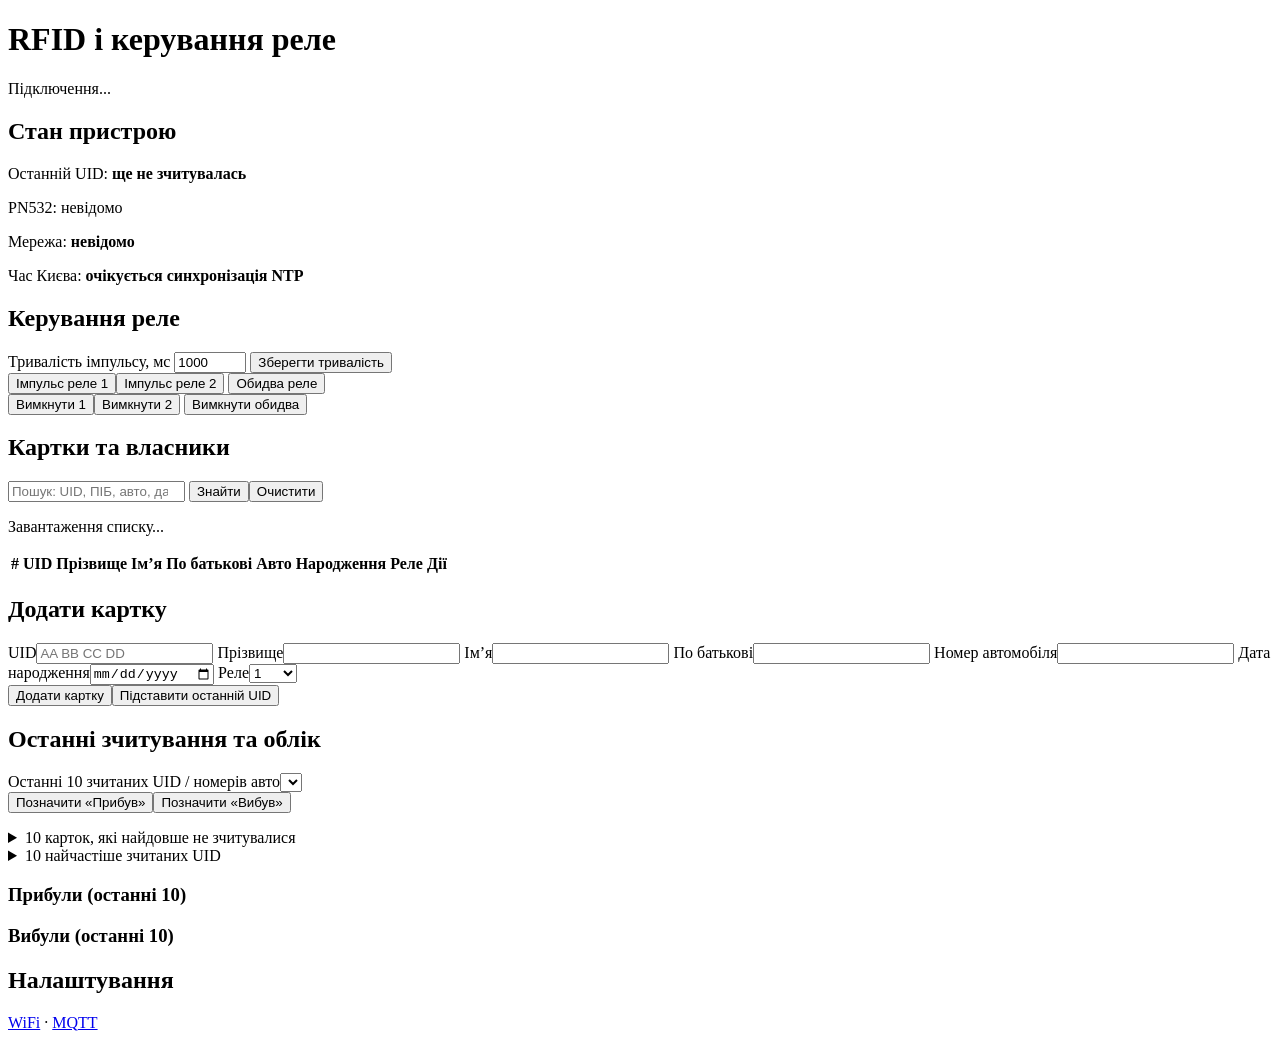
==== data/index.html @ 114ea492 "Add WT32-ETH01 project files Co-authored-by: Copilot <223556219+Copilot@users.noreply.github.com>" ====
<!doctype html>
<html lang="uk">
<head>
  <meta charset="utf-8">
  <meta name="viewport" content="width=device-width,initial-scale=1">
  <title>RFID і керування реле</title>
  <link rel="stylesheet" href="/style.css">
  <script src="/app.js" defer></script>
</head>
<body>
  <header><h1>RFID і керування реле</h1><span id="connectionState">Підключення...</span></header>
  <main>
    <section class="card">
      <h2>Стан пристрою</h2>
      <p>Останній UID: <strong id="lastUid">ще не зчитувалась</strong></p>
      <p>PN532: <span id="nfcStatus">невідомо</span></p>
      <p>Мережа: <strong id="netStatus">невідомо</strong></p>
      <p>Час Києва: <strong id="kyivClock">очікується синхронізація NTP</strong></p>
    </section>
    <section class="card">
      <h2>Керування реле</h2>
      <label>Тривалість імпульсу, мс <input id="duration" type="number" min="50" max="60000" value="1000"></label>
      <button id="saveDuration">Зберегти тривалість</button>
      <div class="row">
        <button data-pulse="1">Імпульс реле 1</button><button data-pulse="2">Імпульс реле 2</button>
        <button data-pulse="3">Обидва реле</button>
      </div>
      <div class="row">
        <button data-stop="1">Вимкнути 1</button><button data-stop="2">Вимкнути 2</button>
        <button data-stop="3">Вимкнути обидва</button>
      </div>
    </section>
    <section class="card">
      <h2>Картки та власники</h2>
      <form id="searchForm" class="row">
        <input id="cardSearch" type="search" placeholder="Пошук: UID, ПІБ, авто, дата народження">
        <button type="submit">Знайти</button><button id="clearSearch" type="button">Очистити</button>
      </form>
      <p id="cardListStatus" role="status">Завантаження списку...</p>
      <div class="tableWrap"><table><thead><tr><th>#</th><th>UID</th><th>Прізвище</th><th>Ім’я</th><th>По батькові</th><th>Авто</th><th>Народження</th><th>Реле</th><th>Дії</th></tr></thead><tbody id="cards"></tbody></table></div>
    </section>
    <section class="card">
      <h2 id="cardFormTitle">Додати картку</h2>
      <div class="fields">
        <label>UID<input id="uid" maxlength="20" placeholder="AA BB CC DD"></label>
        <label>Прізвище<input id="lastName" maxlength="63"></label>
        <label>Ім’я<input id="firstName" maxlength="63"></label>
        <label>По батькові<input id="middleName" maxlength="63"></label>
        <label>Номер автомобіля<input id="vehicle" maxlength="23"></label>
        <label>Дата народження<input id="birthDate" type="date"></label>
        <label>Реле<select id="relay"><option value="1">1</option><option value="2">2</option><option value="3">1 і 2</option></select></label>
      </div>
      <div class="row"><button id="saveCard">Додати картку</button><button id="useLastUid" type="button">Підставити останній UID</button><button id="cancelEdit" type="button" hidden>Скасувати</button></div>
      <p id="formStatus" role="status"></p>
    </section>
    <section class="card">
      <h2>Останні зчитування та облік</h2>
      <label>Останні 10 зчитаних UID / номерів авто<select id="recentUids"></select></label>
      <div class="row"><button id="markArrived">Позначити «Прибув»</button><button id="markDeparted">Позначити «Вибув»</button></div>
      <p id="attendanceStatus" role="status"></p>
      <details><summary>10 карток, які найдовше не зчитувалися</summary><ol id="oldestReads"></ol></details>
      <details><summary>10 найчастіше зчитаних UID</summary><ol id="frequentReads"></ol></details>
      <div class="row">
        <div><h3>Прибули (останні 10)</h3><ol id="arrivals"></ol></div>
        <div><h3>Вибули (останні 10)</h3><ol id="departures"></ol></div>
      </div>
    </section>
    <section class="card"><h2>Налаштування</h2><p><a href="/wifi">WiFi</a> · <a href="/mqtt">MQTT</a></p></section>
  </main>
</body>
</html>
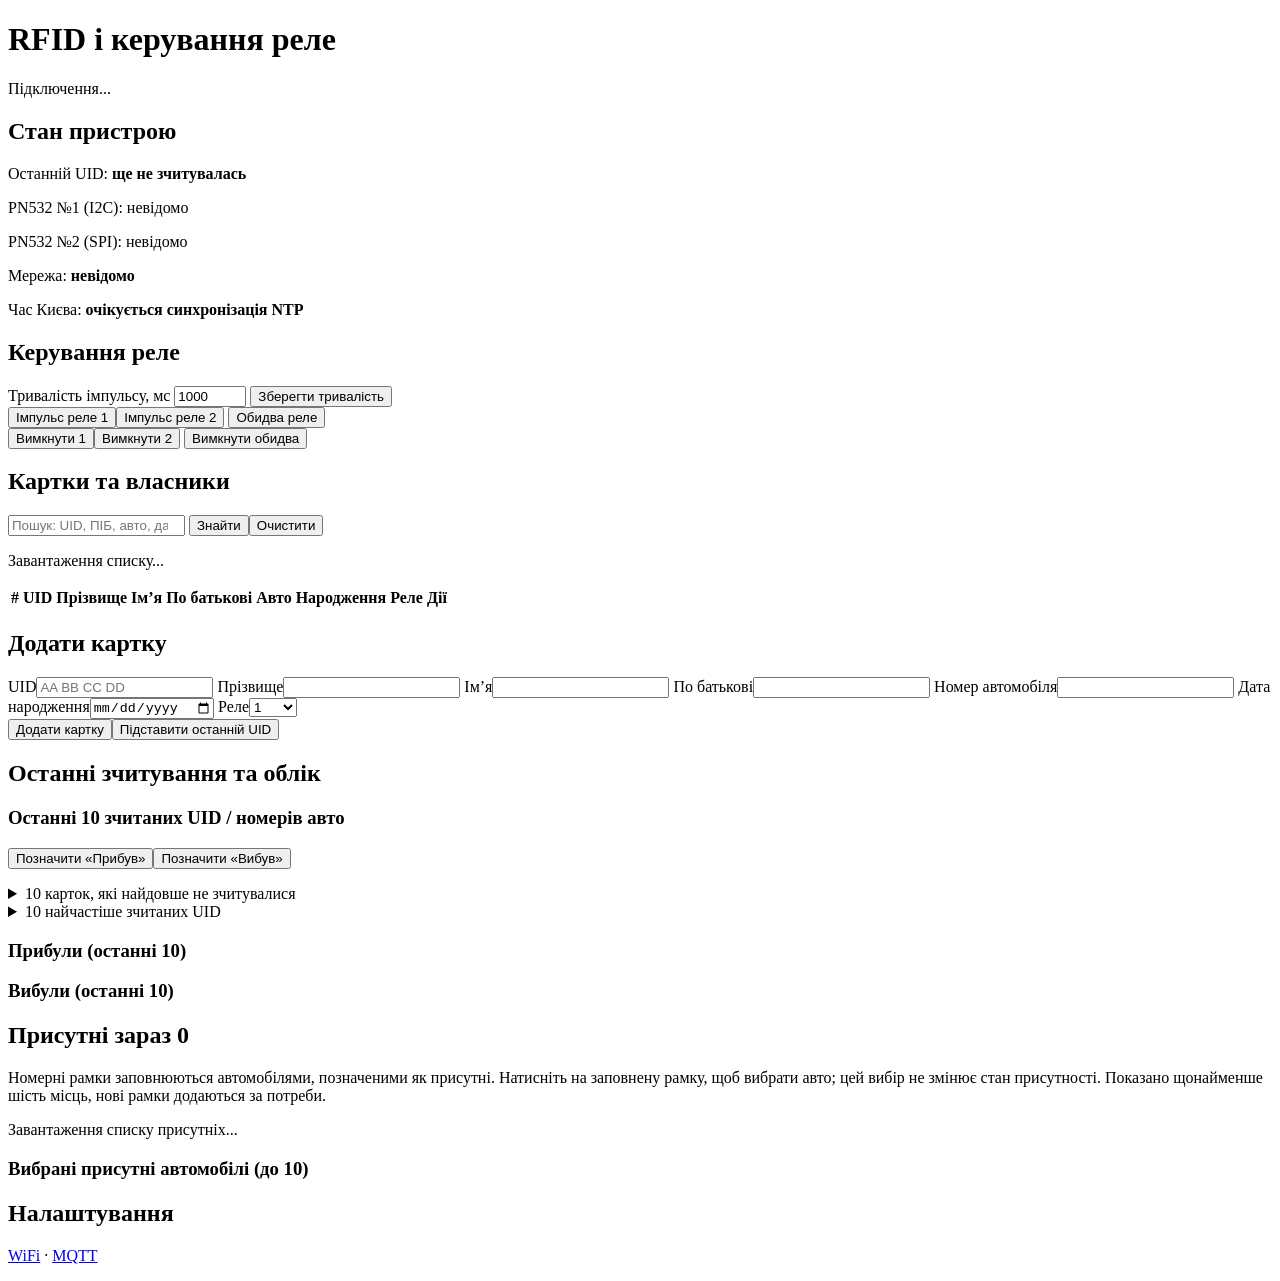
==== commit 9105b991: "Оновлення обліку та вебінтерфейсу Co-authored-by: Copilot <223556219+Copilot@users.noreply.github.co" ====
--- a/data/index.html
+++ b/data/index.html
@@ -13,7 +13,8 @@
     <section class="card">
       <h2>Стан пристрою</h2>
       <p>Останній UID: <strong id="lastUid">ще не зчитувалась</strong></p>
-      <p>PN532: <span id="nfcStatus">невідомо</span></p>
+      <p>PN532 №1 (I2C): <span id="nfcStatus">невідомо</span></p>
+      <p>PN532 №2 (SPI): <span id="nfc2Status">невідомо</span></p>
       <p>Мережа: <strong id="netStatus">невідомо</strong></p>
       <p>Час Києва: <strong id="kyivClock">очікується синхронізація NTP</strong></p>
     </section>
@@ -55,15 +56,24 @@
     </section>
     <section class="card">
       <h2>Останні зчитування та облік</h2>
-      <label>Останні 10 зчитаних UID / номерів авто<select id="recentUids"></select></label>
+      <h3>Останні 10 зчитаних UID / номерів авто</h3>
+      <div id="recentReads" class="activityGrid" role="group" aria-label="Останні зчитані картки"></div>
       <div class="row"><button id="markArrived">Позначити «Прибув»</button><button id="markDeparted">Позначити «Вибув»</button></div>
       <p id="attendanceStatus" role="status"></p>
       <details><summary>10 карток, які найдовше не зчитувалися</summary><ol id="oldestReads"></ol></details>
       <details><summary>10 найчастіше зчитаних UID</summary><ol id="frequentReads"></ol></details>
-      <div class="row">
-        <div><h3>Прибули (останні 10)</h3><ol id="arrivals"></ol></div>
-        <div><h3>Вибули (останні 10)</h3><ol id="departures"></ol></div>
+      <div class="activityColumns">
+        <div class="activityColumn"><h3>Прибули (останні 10)</h3><ol id="arrivals"></ol></div>
+        <div class="activityColumn"><h3>Вибули (останні 10)</h3><ol id="departures"></ol></div>
       </div>
+    </section>
+    <section class="card">
+      <h2>Присутні зараз <span id="presentCount">0</span></h2>
+      <p>Номерні рамки заповнюються автомобілями, позначеними як присутні. Натисніть на заповнену рамку, щоб вибрати авто; цей вибір не змінює стан присутності. Показано щонайменше шість місць, нові рамки додаються за потреби.</p>
+      <div id="presentVehicles" class="presenceGrid" aria-label="Присутні автомобілі"></div>
+      <p id="presenceStatus" role="status">Завантаження списку присутніх...</p>
+      <h3>Вибрані присутні автомобілі (до 10)</h3>
+      <div id="selectedVisitors" class="visitorGrid"></div>
     </section>
     <section class="card"><h2>Налаштування</h2><p><a href="/wifi">WiFi</a> · <a href="/mqtt">MQTT</a></p></section>
   </main>
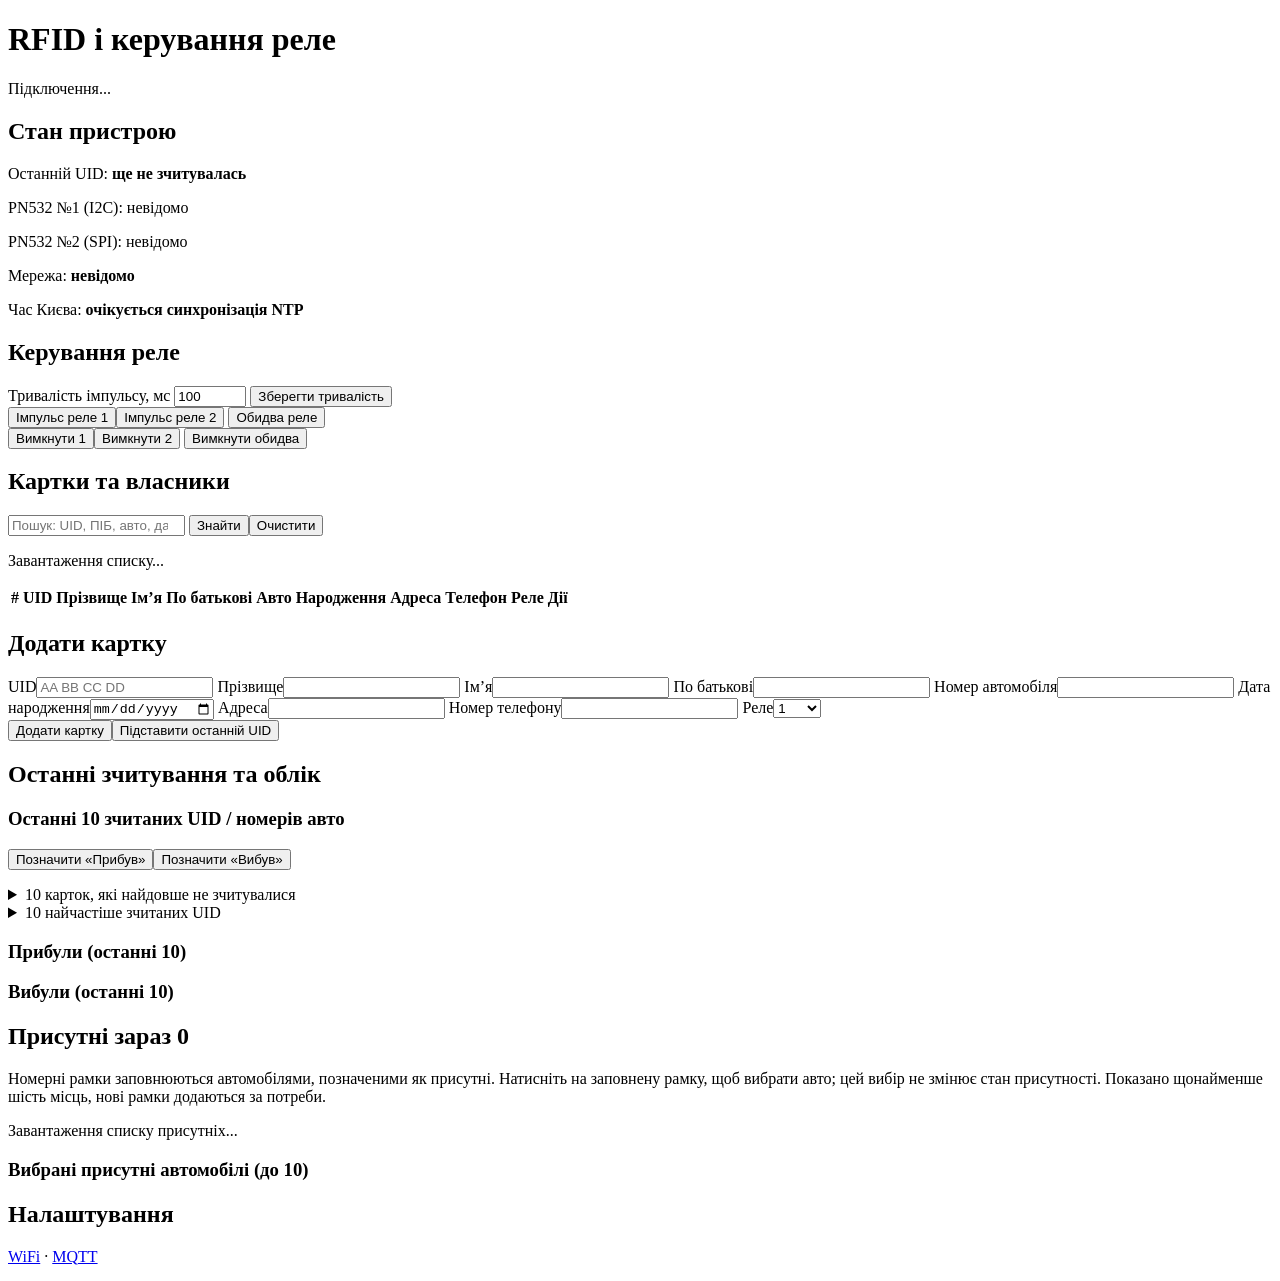
==== commit 88912803: "Оновлення коду та веб-інтерфейсу" ====
--- a/data/index.html
+++ b/data/index.html
@@ -20,7 +20,7 @@
     </section>
     <section class="card">
       <h2>Керування реле</h2>
-      <label>Тривалість імпульсу, мс <input id="duration" type="number" min="50" max="60000" value="1000"></label>
+      <label>Тривалість імпульсу, мс <input id="duration" type="number" min="50" max="60000" value="100"></label>
       <button id="saveDuration">Зберегти тривалість</button>
       <div class="row">
         <button data-pulse="1">Імпульс реле 1</button><button data-pulse="2">Імпульс реле 2</button>
@@ -34,11 +34,11 @@
     <section class="card">
       <h2>Картки та власники</h2>
       <form id="searchForm" class="row">
-        <input id="cardSearch" type="search" placeholder="Пошук: UID, ПІБ, авто, дата народження">
+        <input id="cardSearch" type="search" placeholder="Пошук: UID, ПІБ, авто, дата народження, адреса, телефон">
         <button type="submit">Знайти</button><button id="clearSearch" type="button">Очистити</button>
       </form>
       <p id="cardListStatus" role="status">Завантаження списку...</p>
-      <div class="tableWrap"><table><thead><tr><th>#</th><th>UID</th><th>Прізвище</th><th>Ім’я</th><th>По батькові</th><th>Авто</th><th>Народження</th><th>Реле</th><th>Дії</th></tr></thead><tbody id="cards"></tbody></table></div>
+      <div class="tableWrap"><table><thead><tr><th>#</th><th>UID</th><th>Прізвище</th><th>Ім’я</th><th>По батькові</th><th>Авто</th><th>Народження</th><th>Адреса</th><th>Телефон</th><th>Реле</th><th>Дії</th></tr></thead><tbody id="cards"></tbody></table></div>
     </section>
     <section class="card">
       <h2 id="cardFormTitle">Додати картку</h2>
@@ -49,6 +49,8 @@
         <label>По батькові<input id="middleName" maxlength="63"></label>
         <label>Номер автомобіля<input id="vehicle" maxlength="23"></label>
         <label>Дата народження<input id="birthDate" type="date"></label>
+        <label>Адреса<input id="address" maxlength="95" autocomplete="street-address"></label>
+        <label>Номер телефону<input id="phone" type="tel" maxlength="23" autocomplete="tel"></label>
         <label>Реле<select id="relay"><option value="1">1</option><option value="2">2</option><option value="3">1 і 2</option></select></label>
       </div>
       <div class="row"><button id="saveCard">Додати картку</button><button id="useLastUid" type="button">Підставити останній UID</button><button id="cancelEdit" type="button" hidden>Скасувати</button></div>
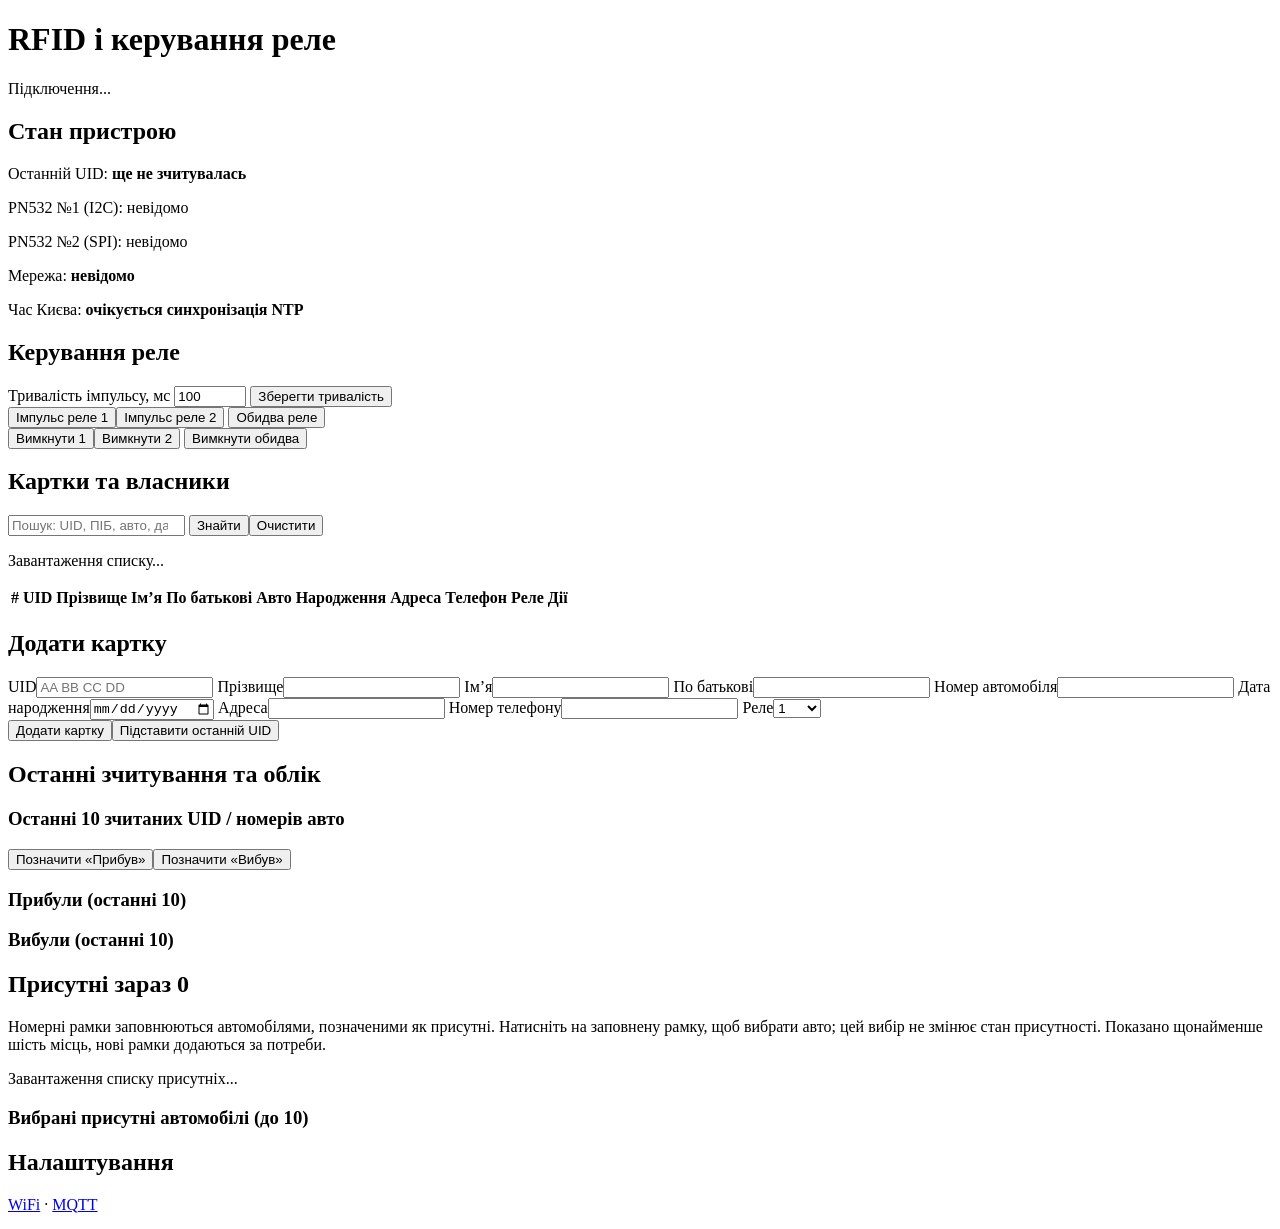
==== commit e5dbc166: "Додати MQTT-керування та запит останнього UID Co-authored-by: Copilot <223556219+Copilot@users.norep" ====
--- a/data/index.html
+++ b/data/index.html
@@ -62,8 +62,6 @@
       <div id="recentReads" class="activityGrid" role="group" aria-label="Останні зчитані картки"></div>
       <div class="row"><button id="markArrived">Позначити «Прибув»</button><button id="markDeparted">Позначити «Вибув»</button></div>
       <p id="attendanceStatus" role="status"></p>
-      <details><summary>10 карток, які найдовше не зчитувалися</summary><ol id="oldestReads"></ol></details>
-      <details><summary>10 найчастіше зчитаних UID</summary><ol id="frequentReads"></ol></details>
       <div class="activityColumns">
         <div class="activityColumn"><h3>Прибули (останні 10)</h3><ol id="arrivals"></ol></div>
         <div class="activityColumn"><h3>Вибули (останні 10)</h3><ol id="departures"></ol></div>
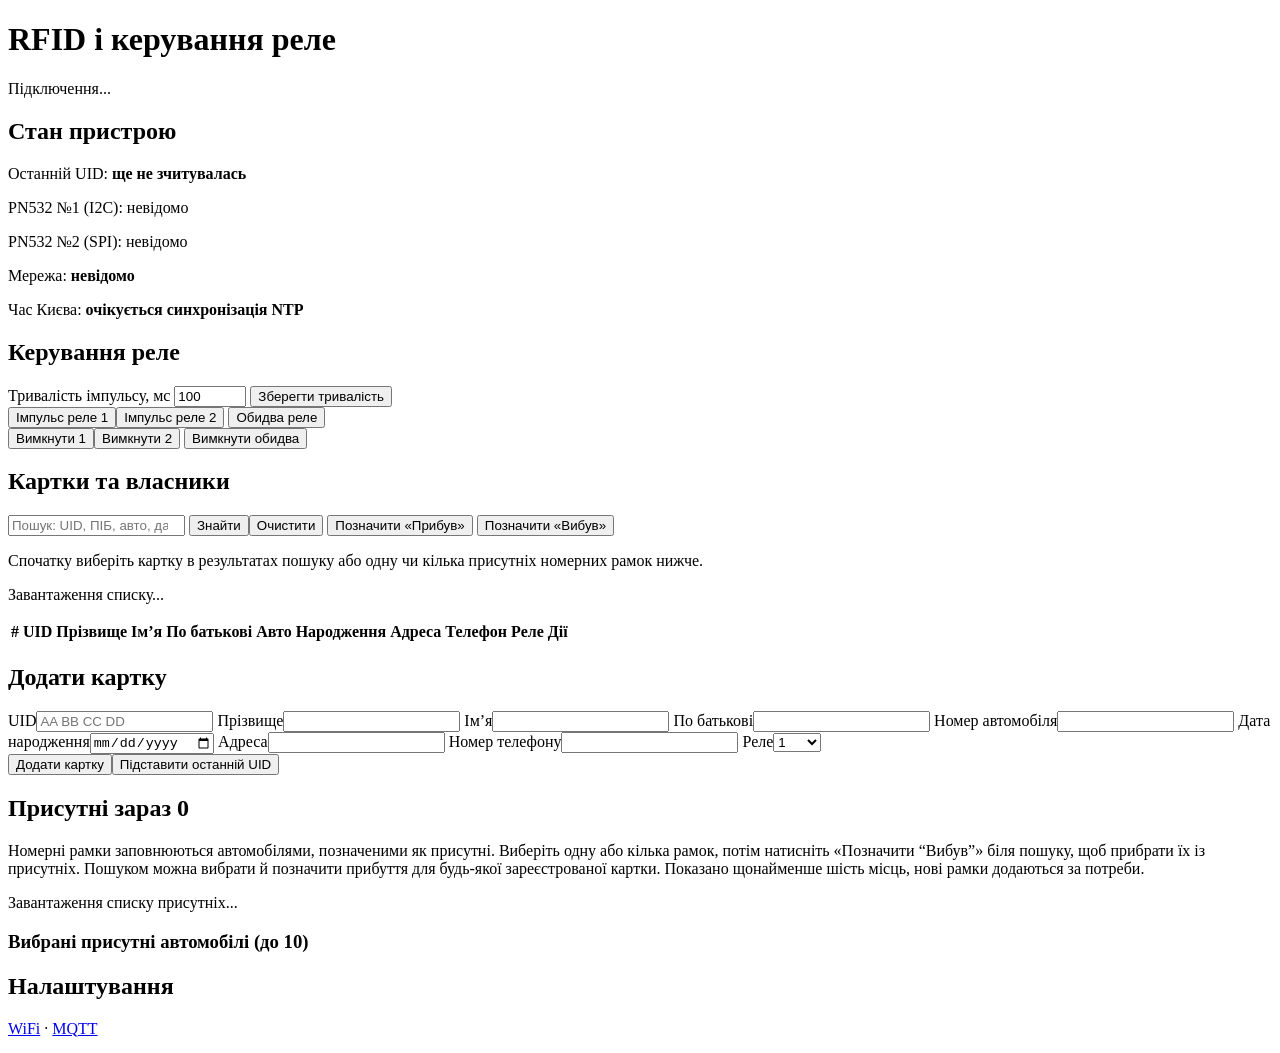
==== commit be207e08: "Оновити керування присутністю та WiFi Co-authored-by: Copilot <223556219+Copilot@users.noreply.githu" ====
--- a/data/index.html
+++ b/data/index.html
@@ -36,7 +36,11 @@
       <form id="searchForm" class="row">
         <input id="cardSearch" type="search" placeholder="Пошук: UID, ПІБ, авто, дата народження, адреса, телефон">
         <button type="submit">Знайти</button><button id="clearSearch" type="button">Очистити</button>
+        <button id="markArrived" type="button">Позначити «Прибув»</button>
+        <button id="markDeparted" type="button">Позначити «Вибув»</button>
       </form>
+      <p>Спочатку виберіть картку в результатах пошуку або одну чи кілька присутніх номерних рамок нижче.</p>
+      <p id="attendanceStatus" role="status"></p>
       <p id="cardListStatus" role="status">Завантаження списку...</p>
       <div class="tableWrap"><table><thead><tr><th>#</th><th>UID</th><th>Прізвище</th><th>Ім’я</th><th>По батькові</th><th>Авто</th><th>Народження</th><th>Адреса</th><th>Телефон</th><th>Реле</th><th>Дії</th></tr></thead><tbody id="cards"></tbody></table></div>
     </section>
@@ -57,19 +61,8 @@
       <p id="formStatus" role="status"></p>
     </section>
     <section class="card">
-      <h2>Останні зчитування та облік</h2>
-      <h3>Останні 10 зчитаних UID / номерів авто</h3>
-      <div id="recentReads" class="activityGrid" role="group" aria-label="Останні зчитані картки"></div>
-      <div class="row"><button id="markArrived">Позначити «Прибув»</button><button id="markDeparted">Позначити «Вибув»</button></div>
-      <p id="attendanceStatus" role="status"></p>
-      <div class="activityColumns">
-        <div class="activityColumn"><h3>Прибули (останні 10)</h3><ol id="arrivals"></ol></div>
-        <div class="activityColumn"><h3>Вибули (останні 10)</h3><ol id="departures"></ol></div>
-      </div>
-    </section>
-    <section class="card">
       <h2>Присутні зараз <span id="presentCount">0</span></h2>
-      <p>Номерні рамки заповнюються автомобілями, позначеними як присутні. Натисніть на заповнену рамку, щоб вибрати авто; цей вибір не змінює стан присутності. Показано щонайменше шість місць, нові рамки додаються за потреби.</p>
+      <p>Номерні рамки заповнюються автомобілями, позначеними як присутні. Виберіть одну або кілька рамок, потім натисніть «Позначити “Вибув”» біля пошуку, щоб прибрати їх із присутніх. Пошуком можна вибрати й позначити прибуття для будь-якої зареєстрованої картки. Показано щонайменше шість місць, нові рамки додаються за потреби.</p>
       <div id="presentVehicles" class="presenceGrid" aria-label="Присутні автомобілі"></div>
       <p id="presenceStatus" role="status">Завантаження списку присутніх...</p>
       <h3>Вибрані присутні автомобілі (до 10)</h3>
